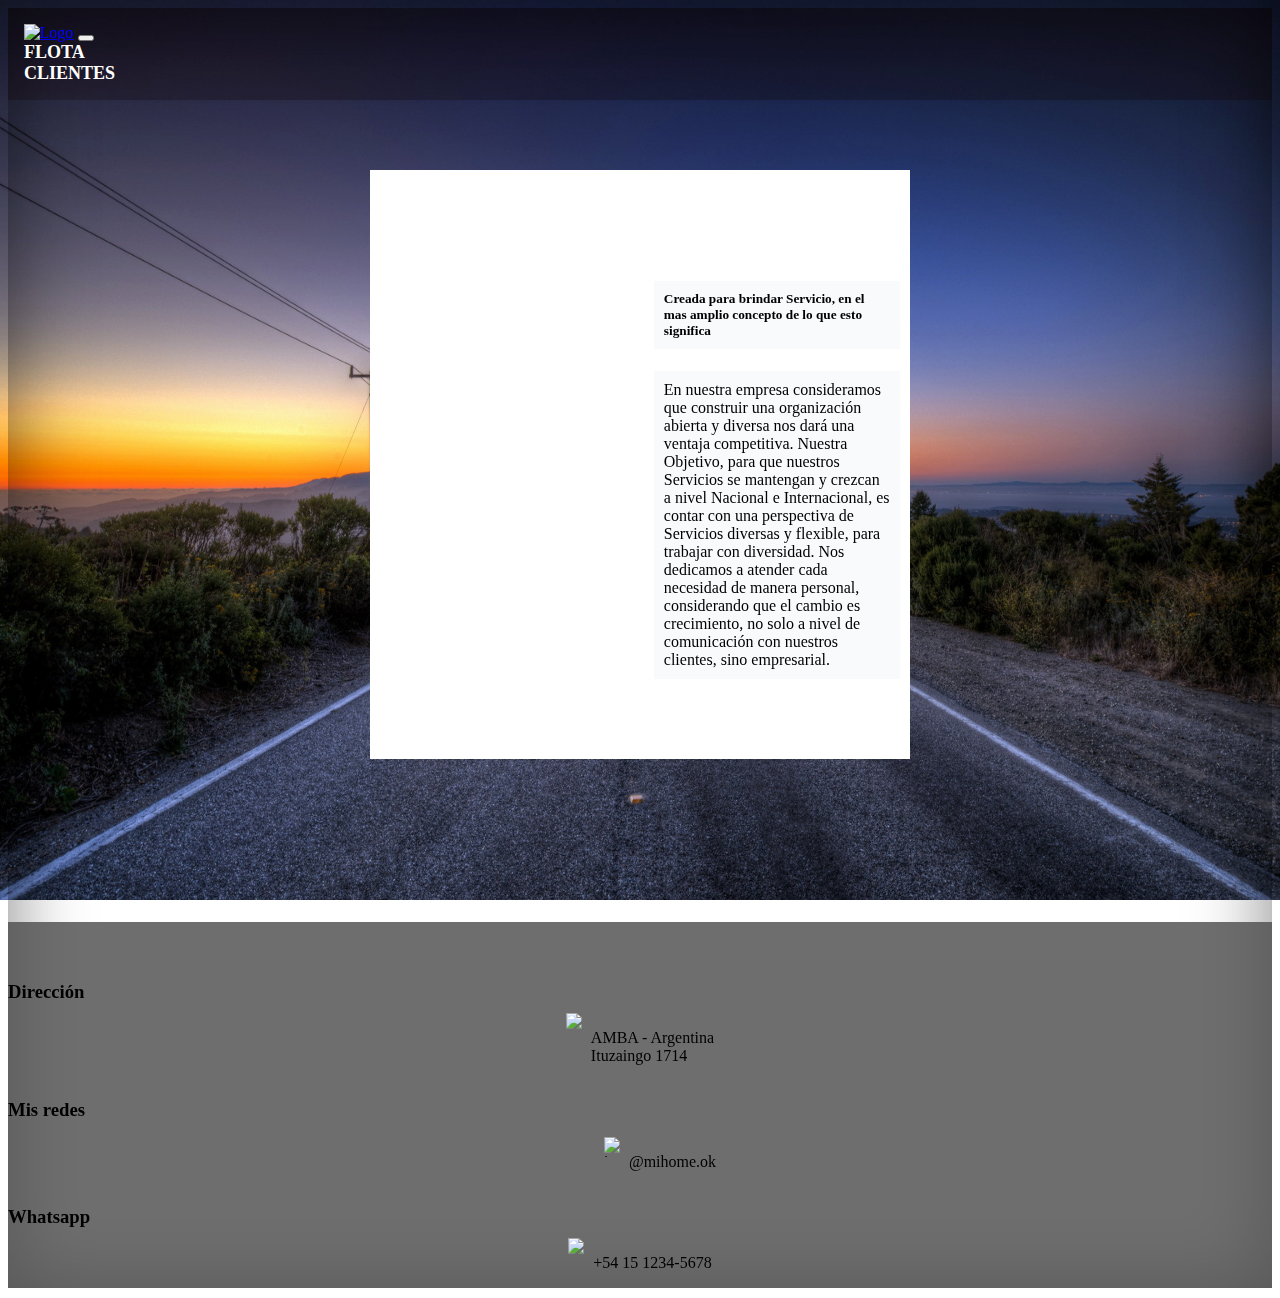
==== index.html @ 4f11936a "segundo commit" ====
<!DOCTYPE html>
<html lang="en">

<head>
    <meta charset="utf-8">
    <meta name="viewport" content="width=device-width, initial-scale=1">
    <title>Bootstrap</title>
    <link href="https://cdn.jsdelivr.net/npm/bootstrap@5.2.0/dist/css/bootstrap.min.css" rel="stylesheet"
        integrity="sha384-gH2yIJqKdNHPEq0n4Mqa/HGKIhSkIHeL5AyhkYV8i59U5AR6csBvApHHNl/vI1Bx" crossorigin="anonymous">
    <link rel="stylesheet" href="./css/style.css">
</head>

<body background="./Img/fondo.jpg" class="fondo">
    <header>
        <nav class="navbar navbar-expand-lg color-navbar">
            <div class="container-fluid">
                <a class="navbar-brand" href="./index.html"><img class=logo src="./img/Logo.png" alt="Logo"></a>
                <button class="navbar-toggler" type="button" data-bs-toggle="collapse"
                    data-bs-target="#navbarNavAltMarkup" aria-controls="navbarNavAltMarkup" aria-expanded="false"
                    aria-label="Toggle navigation">
                    <span class="navbar-toggler-icon"></span>
                </button>
                <div class="collapse navbar-collapse" id="navbarNavAltMarkup">
                    <div class="navbar-nav">
                        <a class="nav-link" aria-current="page" href="./pages/flota.html">FLOTA</a>
                        <a class="nav-link" href="./pages/clientes.html">CLIENTES</a>
                    </div>
                </div>
            </div>
        </nav>
    </header>
    <main class="presentacion">
        <div class="mapas mb-3" style="max-width: 540px;">
            <div class="row g-0 carta">
                <div class="col-md-4 mapa">
                    <iframe class="img-fluid rounded-start"
                        src="https://www.google.com/maps/embed?pb=!1m18!1m12!1m3!1d20264.132980566515!2d-58.48151720143777!3d-34.58098818936116!2m3!1f0!2f0!3f0!3m2!1i1024!2i768!4f13.1!3m3!1m2!1s0x95bcb688c3971619%3A0x8e6eda3931d8b9e5!2sWashington%2C%20Buenos%20Aires!5e0!3m2!1ses-419!2sar!4v1659489224936!5m2!1ses-419!2sar"
                        style="border:0;" allowfullscreen="" loading="lazy"
                        referrerpolicy="no-referrer-when-downgrade"></iframe>
                </div>
                <div class="col-md-8 texto">
                    <div class="card-body">
                        <h5 class="card-title">Creada para brindar Servicio, en el mas amplio concepto de lo que esto
                            significa</h5>
                        <p class="card-text">En nuestra empresa consideramos que construir una organización abierta y
                            diversa nos dará una ventaja
                            competitiva. Nuestra Objetivo, para que nuestros Servicios se mantengan y crezcan a nivel
                            Nacional e
                            Internacional, es contar con una perspectiva de Servicios diversas y flexible, para trabajar
                            con
                            diversidad.
                            Nos
                            dedicamos a atender cada necesidad de manera personal, considerando que el cambio es
                            crecimiento, no
                            solo a
                            nivel de comunicación con nuestros clientes, sino empresarial.</p>
                    </div>
                </div>
            </div>
        </div>
    </main>
    <footer class="text-center footer-style">
        <div class="container">
            <div class="row">
                <div class="col-md-4 footer-col direccion">
                    <h3>Dirección</h3>
                    <div class="foot u">
                        <img class="instagram" src="../img/maps.png" alt="map">
                        <p>
                            AMBA - Argentina <br />
                            Ituzaingo 1714
                        </p>
                    </div>
                </div>
                <div class="col-md-4 footer-col redes">
                    <h3>Mis redes</h3>
                    <ul class="list-inline">
                        <div class="foot i">
                            <img class="instagram" src="../img/instagram.png" alt="instagram">
                            <p>@mihome.ok</p>
                        </div>
                    </ul>
                </div>
                <div class="col-md-4 footer-col whatsapp">
                    <h3>Whatsapp</h3>
                    <div class="foot w">
                        <img class="instagram" src="../img/whatsapp.png" alt="wsp">
                        <p>+54 15 1234-5678</p>
                    </div>
                </div>
            </div>
        </div>

    </footer>

    <script src="https://cdn.jsdelivr.net/npm/bootstrap@5.2.0/dist/js/bootstrap.bundle.min.js"
        integrity="sha384-A3rJD856KowSb7dwlZdYEkO39Gagi7vIsF0jrRAoQmDKKtQBHUuLZ9AsSv4jD4Xa"
        crossorigin="anonymous"></script>

</body>


</html>
---- css/style.css ----
.nav-link {
    display: block;
    padding: var(--bs-nav-link-padding-y) var(--bs-nav-link-padding-x);
    font-size: var(--bs-nav-link-font-size);
    font-weight: var(--bs-nav-link-font-weight);
    color: rgb(255 255 255);
    text-decoration: none;
    transition: 3s;
   
}

.navbar-nav a:hover {
    -webkit-text-stroke: 1px gold;
    font-size: 25px;
    transform: rotateX(360deg);
    transform: translate(-5px, -6px);

}

.fondo{
    box-shadow: inset 0 0 5rem rgb(0 0 0 / 50%);
    background-size: 100% 1000px;
    background-attachment: fixed;
}



.logo{
    transition: 10s;

}

.logo:hover {
    transform: rotateZ(360deg)
}

.navbar{
    padding: 1rem;

}


.presentacion{
    display: flex;
    justify-content: center;
    min-height: 73vh;
    padding: 70px;


}

.carta {
    display: flex;
    align-items: center;
    background-color: rgb(255, 255, 255);
}

.mapa {
    width: 47%;
    padding: 10px;
}

.texto {
    width: 53%;
    padding: 10px;
}

.rounded-start{
    height: 60vh;
}

.row {
    justify-content: space-evenly;
    width: 100%;
    padding-top: 25px;

}

.card{
    background-color: rgba(110, 127, 163, 0.377);
    margin: 25px;
    height: 30vh;

}

.carousel{
    width: 250vh;

}

.carousel-inner{
    display: flex;
}

.clientes{
    display: flex;
    justify-content: center;
}

.carousel-item img{
    height: 150px;
    width: px;
    display: flex;
}


.card-title{
    display: flex;
    justify-content: center;
    background-color: rgba(183, 204, 218, 0.096);
    padding: 10px;
}

.card-text{
    padding: 10px;
    background-color: rgba(183, 204, 218, 0.096);
}


.collapse{
    flex-direction: row-reverse;
    font-size: large;
    font-weight: bold;
}

.logo{
    width: 90px;
}

.color-navbar{
    background-color: transparent;
    background-color: #11020245;
}

.card-img-top{
    padding-top: 10px;
}

.navbar a.activo {
    -webkit-text-stroke: 1px gold;
}



.footer-style {
    padding-top: 15px;
    background-color: rgba(77, 77, 77, 0.815);
    margin-top: 25px;

}

footer h3 {
    margin-bottom: 10px;
    font-weight: 800;
}
footer .footer-above {
  padding-top: 50px;
  background-color: rgba(82, 82, 82, 0.815);
}
footer .footer-col {
  margin-bottom: 10px;
}
footer .footer-below {
  padding: 25px 0;
  background-color: rgba(88, 88, 88, 0.815);
}

.direccion{
    color: rgb(0, 0, 0);
    transition: 4s;
}


.direccion:hover{
    color: white;
    transition: 4s;
}

.redes{
    color: rgb(0, 0, 0);
    transition: 4s;
}

.redes:hover{
    color: white;
    transition: 4s;
}

.whatsapp{
    color: rgb(0, 0, 0);
    transition: 4s;
    
}

.whatsapp:hover{
    color: white;
    transition: 4s;
}

.instagram{
    width: 20px;
    height: 20px;
    margin-right: 5px;
}

.foot{
   display: flex;
   justify-content: center;
}

.w{
    transition: 3s;
}

.w:hover{
    color: white;
    -webkit-transform: scale(1.5);
    transform: translateY(12px) scale(1.5)

}

.i{
    transition: 3s;
}

.i:hover{
    color: white;
    -webkit-transform: scale(1.5);
    transform: translateY(12px) scale(1.5)
}

.u{
    transition: 3s;
}

.u:hover{
    color: white;
    -webkit-transform: scale(1.5);
    transform: translateY(12px) scale(1.5)
}
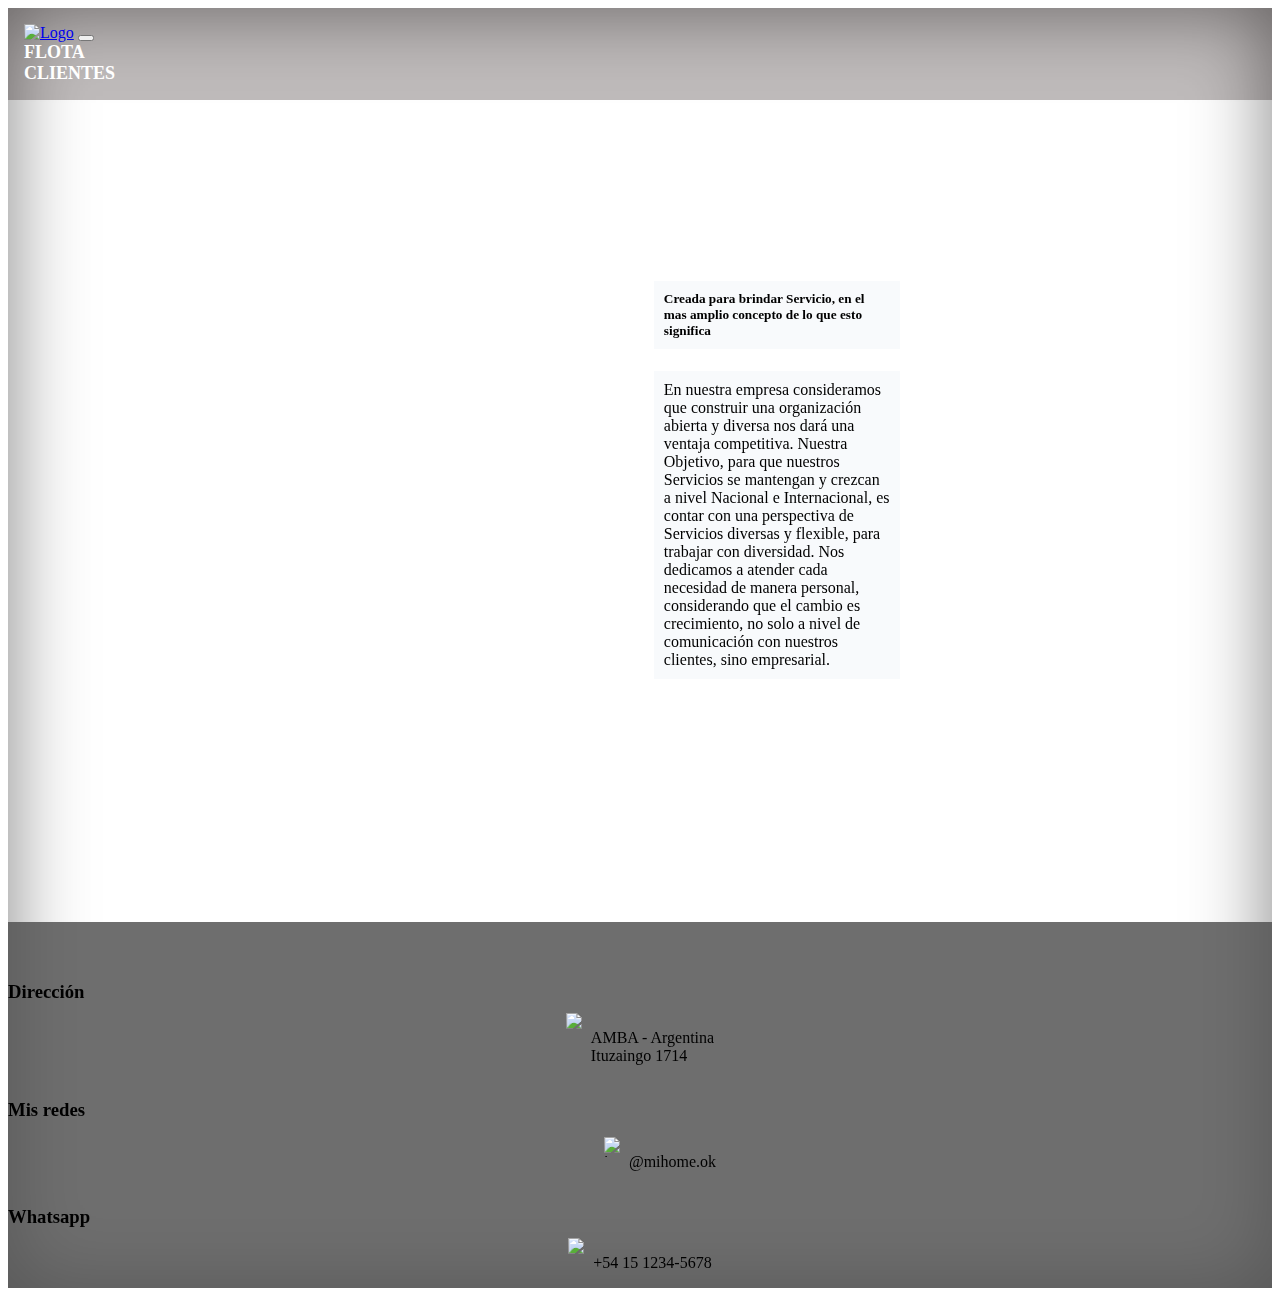
==== commit f3bd98a4: "arreglo" ====
--- a/index.html
+++ b/index.html
@@ -4,13 +4,13 @@
 <head>
     <meta charset="utf-8">
     <meta name="viewport" content="width=device-width, initial-scale=1">
-    <title>Bootstrap</title>
+    <title>Segunda entrega</title>
     <link href="https://cdn.jsdelivr.net/npm/bootstrap@5.2.0/dist/css/bootstrap.min.css" rel="stylesheet"
         integrity="sha384-gH2yIJqKdNHPEq0n4Mqa/HGKIhSkIHeL5AyhkYV8i59U5AR6csBvApHHNl/vI1Bx" crossorigin="anonymous">
     <link rel="stylesheet" href="./css/style.css">
 </head>
 
-<body background="./Img/fondo.jpg" class="fondo">
+<body background="./img/fondo.jpg" class="fondo">
     <header>
         <nav class="navbar navbar-expand-lg color-navbar">
             <div class="container-fluid">
@@ -65,7 +65,7 @@
                 <div class="col-md-4 footer-col direccion">
                     <h3>Dirección</h3>
                     <div class="foot u">
-                        <img class="instagram" src="../img/maps.png" alt="map">
+                        <img class="instagram" src="./img/maps.png" alt="map">
                         <p>
                             AMBA - Argentina <br />
                             Ituzaingo 1714
@@ -76,7 +76,7 @@
                     <h3>Mis redes</h3>
                     <ul class="list-inline">
                         <div class="foot i">
-                            <img class="instagram" src="../img/instagram.png" alt="instagram">
+                            <img class="instagram" src="./img/instagram.png" alt="instagram">
                             <p>@mihome.ok</p>
                         </div>
                     </ul>
@@ -84,7 +84,7 @@
                 <div class="col-md-4 footer-col whatsapp">
                     <h3>Whatsapp</h3>
                     <div class="foot w">
-                        <img class="instagram" src="../img/whatsapp.png" alt="wsp">
+                        <img class="instagram" src="./img/whatsapp.png" alt="wsp">
                         <p>+54 15 1234-5678</p>
                     </div>
                 </div>
